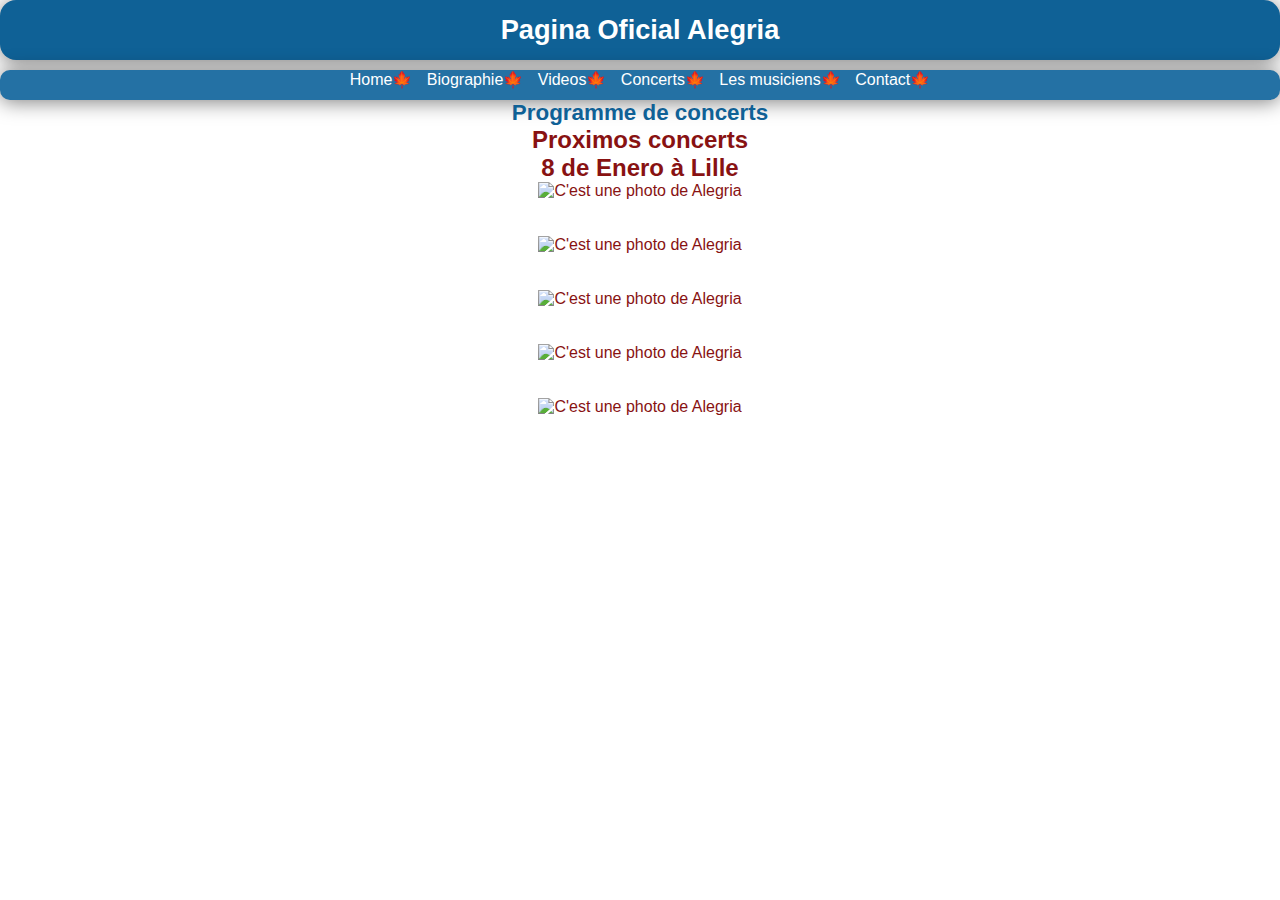
==== concerts.html @ 0dfd0725 "La structure de la page a été faite, avec les styles. Le code a également été nettoyé." ====
<!DOCTYPE html>
<html lang="fr">
    <head>
        <meta charset="UTF-8">
        <meta http-equiv="X-UA-Compatible" content="IE=edge">
        <meta name="viewport" content="width=device-width, initial-scale=1.0">
        <meta name="robots" content="index,follow" />
        <meta name="description" content="Sur cette page, vous trouverez les projets réalisés par David Cordoba dans ses cours de programmation.">

        <title>concerts</title>
        <link rel="stylesheet" href="css/styles.css">
        
    
    </head>
<body>
    <div class="container">
        <div class="cabecera">
            Pagina Oficial 
            <span class="tagline"> Alegria 
            
            </span>
            

        </div> 
    </div>
    <header>
        <nav>
            <ul class="header-nav">
                <li class="header-nav__item"><a href="/index.html">Home</a></li>
                <li class="header-nav__item"><a href="/Photos.html">Biographie</a></li>
                <li class="header-nav__item"><a href="/videos.html">Videos</a></li>               
                <li class="header-nav__item"><a href="/concerts.html">Concerts</a></li>
                <li class="header-nav__item"><a href="/les musiciens.html">Les musiciens</a></li>
                <li class="header-nav__item"><a href="/Nous-contacter.html">Contact</a></li>
             
            </ul>
            <p class="p-header__concerts">Programme de concerts</p>
        </nav>
    </header>
    <h2>Proximos concerts</h2>

    <h2>8 de Enero à Lille</h2>
    <figure class="figure__img">
        <img class="foto__alegria" src="/img-Alegria/tinified/4.jpg" alt="C'est une photo de Alegria" width="90%";
                height="90%";>
    </figure>
    <br><br>
    <figure class="figure__img">
        <img class="foto__alegria" src="/img-Alegria/tinified/14.jpg" alt="C'est une photo de Alegria" width="90%";
                height="90%";>
    </figure>
    <br><br>
    <figure class="figure__img">
        <img class="foto__alegria" src="/img-Alegria/tinified/19.jpg" alt="C'est une photo de Alegria" width="90%";
                height="90%";>
    </figure>
    <br><br>
    <figure class="figure__img">
        <img class="foto__alegria" src="/img-Alegria/tinified/17.jpg" alt="C'est une photo de Alegria" width="90%";
                height="90%";>
    </figure>
    <br><br>
    <figure class="figure__img">
        <img class="foto__alegria" src="/img-Alegria/tinified/18.jpg" alt="C'est une photo de Alegria" width="90%";
                height="90%";>
    </figure>

</body>
</html>
---- css/styles.css ----
/*GENERAL PARA TODAS LAS PAGINAS*/

* {
    box-sizing: border-box;    /* me sirve para sumar el borde, la margen y el tamaño del elemento */  
    margin: 0;
    padding: 0;
}
html {
    font-size: 62.5%;
}
body 
{
    color:rgb(136, 18, 18); 
    text-align: center;     
    font-family: "Arial";
    font-size: 1.6rem;
    margin: 0;
    padding: 0;
}

.cabecera
{
    background: #0F6196 
    ;
    box-shadow: 0px 2px 20PX 0px rgba(0, 0, 0, 0.5);    /* Esta es la sombra del elemento*/ 
    color:   white;
    font-weight: bold;                                    /* Es la fueste de letra*/
    margin: 0;
    padding: 0.5em;
    min-height: 6rem;
    border-radius: 1.6rem;                                   /* Es para bordear las esquinas o tambien sirve para hacer un circulo*/
    font-size: 170%;                                        /* Tamaño de letra*/


}
.cabecera .taglene
{
    padding: 0 0 0 1em;
    font-weight: normal;
    font-size: 0.8rem;
}

    

.header-nav {
    margin-top: 1rem;  
    list-style: none;
    padding-left: 0;
    background-color: #2471A4;
    border-radius: 1rem;
    min-height: 3rem;
    box-shadow: 0px 2px 20PX 0px rgba(0, 0, 0, 0.5);

}
.header-nav__item {
    display: inline-block;                  /* Es para que los items salgan horizontalmente*/
    

}
.header-nav__item a {
    color: white;
    padding: 0.5rem;
    border-radius: 0.5rem;
    text-decoration: none;
}

.header-nav__item a:hover {            /* Cambia de color cuando se pasa el raton por encima */
    color: #1A93E3;
    
}
.header-nav__item a:active {          /* Cambia de color cuando esta activado o cliqueado */
    color: #3E7294;
}
.header-nav__item a::after {           /* Agrega un elemento despues del elemento a todos los elementos */
    content: "🍁" ;
}

/*ESTILOS page Home index */
.p-header__index {
    font-weight:900 ; 
    color: #0F6196;
    font-size: 140%;
}
.main2-index {
    background-color:#A1B5C3  ;
    width: 97%;
    height: auto;
    border-radius: 3%;

}
.video3 {
    width: 70%;
    height: 70%;
    min-width: 30rem;
    max-width: 100rem;

}
.main3-index {
    background-color:#194463  ;
    width: 97%;
    height: auto;
    border-radius: 3%;

}

/* ESTILOS Page videos*/


.p-header-page__videos {
    font-weight:900 ; 
    color: #0F6196;
    font-size: 140%;

}

.main-videos {

}

.nav-tex-header {
    width: 100%;
    min-height: 2rem;
    border: 0.3rem;
    padding: 0.2rem 0.3rem ;
    font-size: 120%;
    font-family: cursive;
    margin: 0.1rem; 
}
.section__videos {
    background-color: #E7F0F6;
    width: 97%;
    height: auto;
    border-radius: 3%;
    
}
.video1 {
    
    width: 30%;
    height: 30%;
    min-width: 30rem;
    max-width: 60rem;

}
.video2 {
   
    width: 30%;
    height: 30%;
    min-width: 30rem;
    max-width: 60rem;
}

/* ESTILOS page Fotos*/ 
.p-header__fotos {
    font-weight:900 ; 
    color: #0F6196;
    font-size: 140%;

}

.maifotos {
    width: 100%;
    height: 80rem;
    border: 0.5rem solid rgb(40, 40, 219);
    padding: 2rem 2.5rem;
    
}
.main-fotos__section {
    background-color: #E7F0F6;
    width: 100%;
    height: auto;
    border-radius: 3%;


}
.main-fotos__section p {
    color: #2371A5 ;
    text-align: justify;
    
    


}

/*ESTILOS page Biographie */ 

.p-header__biographie {
    font-weight:900 ; 
    color: #0F6196;
    font-size: 140%;
}


/*ESTILOS page Nous contacter*/ 
.p-header__contac {
    font-weight:900 ; 
    color: #0F6196;
    font-size: 140%;
    

}

/*ESTILOS page concerts */
.p-header__concerts {
    font-weight:900 ; 
    color: #0F6196;
    font-size: 140%;

}

/*ESTILOS page les musiciens*/
.p-header__musiciens {
    font-weight:900 ; 
    color: #0F6196;
    font-size: 140%;
}
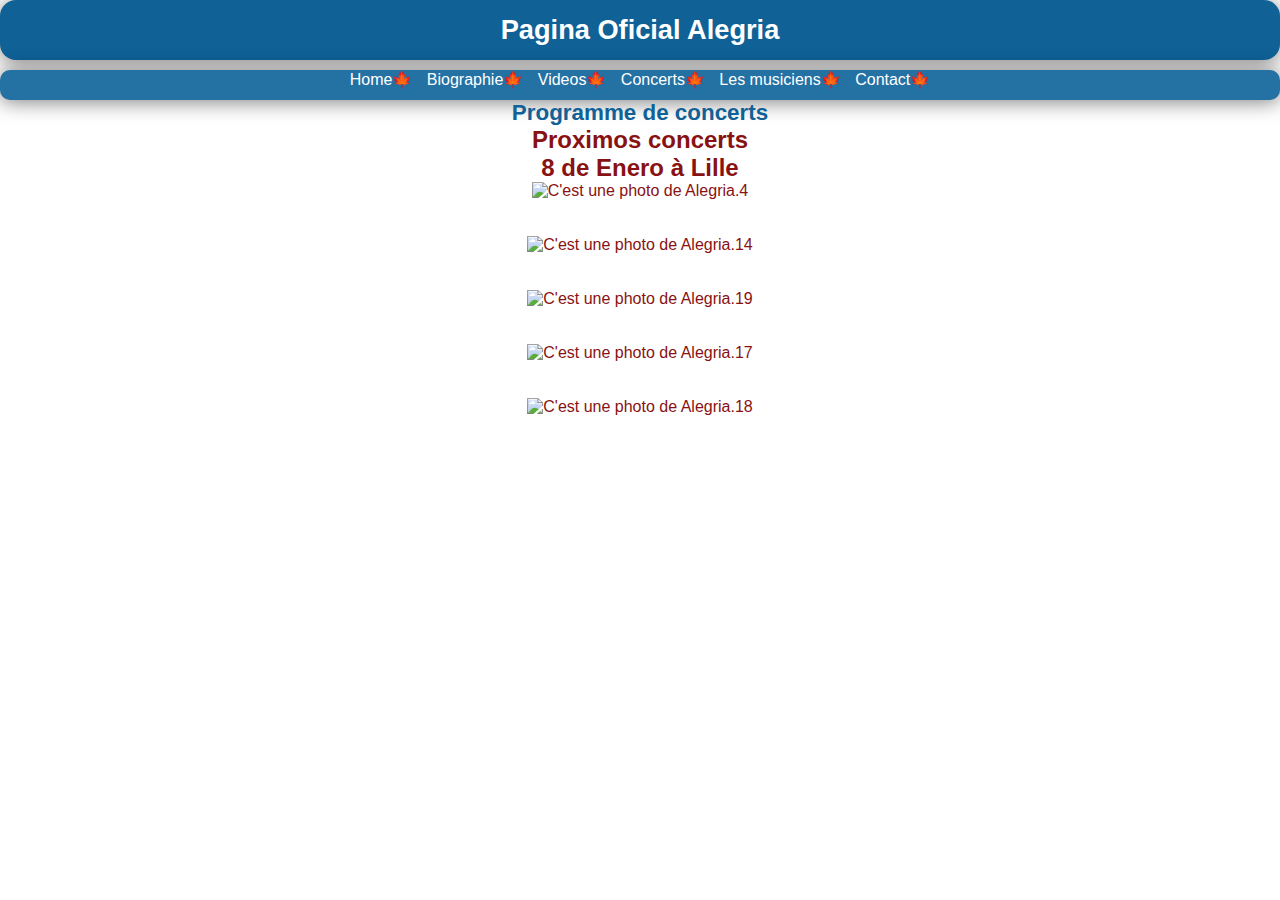
==== commit 923f6001: "oo" ====
--- a/concerts.html
+++ b/concerts.html
@@ -41,27 +41,27 @@
 
     <h2>8 de Enero à Lille</h2>
     <figure class="figure__img">
-        <img class="foto__alegria" src="/img-Alegria/tinified/4.jpg" alt="C'est une photo de Alegria" width="90%";
+        <img class="foto__alegria" src="https://storage.cloud.google.com/site-web-alegria/imgs_jpg_site_alegria/4.jpg" alt="C'est une photo de Alegria.4" width="90%";
                 height="90%";>
     </figure>
     <br><br>
     <figure class="figure__img">
-        <img class="foto__alegria" src="/img-Alegria/tinified/14.jpg" alt="C'est une photo de Alegria" width="90%";
+        <img class="foto__alegria" src="https://storage.cloud.google.com/site-web-alegria/imgs_jpg_site_alegria/14.jpg" alt="C'est une photo de Alegria.14" width="90%";
                 height="90%";>
     </figure>
     <br><br>
     <figure class="figure__img">
-        <img class="foto__alegria" src="/img-Alegria/tinified/19.jpg" alt="C'est une photo de Alegria" width="90%";
+        <img class="foto__alegria" src="https://storage.cloud.google.com/site-web-alegria/imgs_jpg_site_alegria/19.jpg" alt="C'est une photo de Alegria.19" width="90%";
                 height="90%";>
     </figure>
     <br><br>
     <figure class="figure__img">
-        <img class="foto__alegria" src="/img-Alegria/tinified/17.jpg" alt="C'est une photo de Alegria" width="90%";
+        <img class="foto__alegria" src="https://storage.cloud.google.com/site-web-alegria/imgs_jpg_site_alegria/17.jpg" alt="C'est une photo de Alegria.17" width="90%";
                 height="90%";>
     </figure>
     <br><br>
     <figure class="figure__img">
-        <img class="foto__alegria" src="/img-Alegria/tinified/18.jpg" alt="C'est une photo de Alegria" width="90%";
+        <img class="foto__alegria" src="https://storage.cloud.google.com/site-web-alegria/imgs_jpg_site_alegria/18.jpg" alt="C'est une photo de Alegria.18" width="90%";
                 height="90%";>
     </figure>
 
